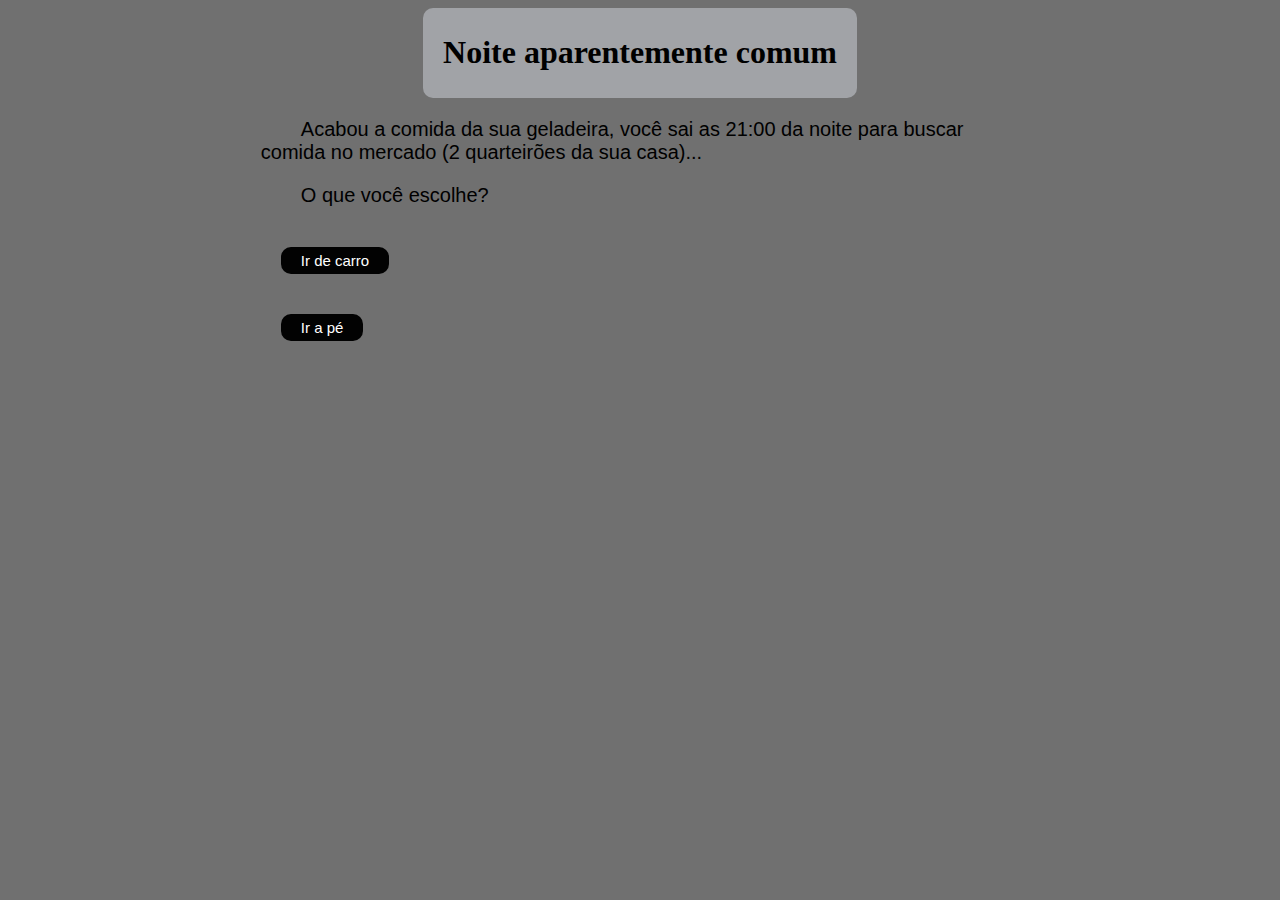
==== index.html @ 5c4acbf0 "layout.css and json_creator created" ====
<!DOCTYPE html>
<html lang="pt-br">
<head>
    <meta charset="UTF-8">
    <meta http-equiv="X-UA-Compatible" content="IE=edge">
    <meta name="viewport" content="width=device-width, initial-scale=1.0">
    <title>Historia</title>
    <link rel="stylesheet" type="text/css" href="layout.css">
</head>
<body>
    <div class="ex_title">
        <div class="title">
            <h1 id="history_title"></h1>
        </div>
    </div>

    <div id="content">
        <p id="History"></p>
        <p>O que você escolhe?</p>
        <div id="options"></div>
    </div>

    <script>
        function option_clicked() {
            console.log(options[this.id].link, options[this.id].Texto)
            if (options[this.id].link !== null){
                current_choice = options[this.id].link
                load_history()
            }
        }

        function mouse_above_option(){
            this.style.backgroundColor = 'rgba(0, 0, 0, 255)'
        }

        function mouse_non_above_option(){
            this.style.backgroundColor = 'rgba(0, 0, 0, 0)'
        }

        main_json = {
            "Titulo": "Noite aparentemente comum",
            "Escolhas": [
            {
                "id": 0,
                "História": "Acabou a comida da sua geladeira, você sai as 21:00 da noite para buscar comida no mercado (2 quarteirões da sua casa)...",
                "Opções": [
                    {"Id": 0, "Texto": "Ir de carro", "link": 1},
                    {"Id": 1, "Texto": "Ir a pé", "link": 2}
                ]
            },

            {
                "id": 1,
                "História": "Você está indo de carro, mas uma pessoa de parou e pediu carona, ela falou que está indo para o mesmo supermercado.",
                "Opções": [
                    {"Id": 0, "Texto": "Dar a carona", "link": null},
                    {"Id": 1, "Texto": "Não dar carona", "link": null}
                ]
            },

            {
                "id": 2,
                "História": "Você chegou ao supermercado, houviu alguns barulhos estranhos ao longo do caminho, perto de casa. Está com medo...",
                "Opções": [
                    {"Id": 0, "Texto": "Voltar para casa e tentar dormir", "link": null},
                    {"Id": 1, "Texto": "Ir para a casa de amigos", "link": null}
                ]
            }
        ]}


        var title = document.getElementById("history_title")
        // ↓ Aqui posteriormente irei carregar o título do json da história
        title.innerText = main_json.Titulo

        var current_choice = 0;
        var options;

        function load_history(){
            var content = document.getElementById("History")
            
            content.innerText = main_json.Escolhas[current_choice].História

            options = main_json.Escolhas[current_choice].Opções

            var options_div = document.getElementById("options")

            options_div.innerHTML = ""

            options.forEach(option => {
                let el = document.createElement('div')
                el.className = "option"
                el.id = option.Id
                el.innerHTML = `<p class="option"> ${option.Texto}</p>`
                el.addEventListener('click', option_clicked, false)
                el.addEventListener('mouseover', mouse_above_option, false)
                el.addEventListener('mouseout', mouse_non_above_option, false)
                options_div.appendChild(el)
            });
            
        }

        load_history()
        

    </script>
</body>
</html>
---- layout.css ----
body{
    background-color: rgb(112, 112, 112);
}
div.ex_title{
    text-align: center;
    width: 100%;
}
.title{
    padding-left: 20px;
    padding-right: 20px;
    padding-top: 5px;
    padding-bottom: 5px;
    border-radius: 10px;
    background-color: rgb(161, 163, 167);
    width: max-content;
    margin-left: auto;
    margin-right: auto;
}
h5{
    text-align: center;
    color:rgb(110, 2, 2);
    font-family:'Lucida Handwriting';
}
h1#history_title{
    text-align: center;
    font-family:'Lucida Handwriting';
}
#content{
    margin-left: 20%;
    margin-right: 20%;
}
p{
    text-indent: 40px;
    font-size: 20px;
    font-family: Verdana, Geneva, Tahoma, sans-serif;
}
div.option{
    padding-left: 20px;
    padding-right: 20px;
    padding-top: 5px;
    padding-bottom: 5px;
    border-radius: 10px;

    width: max-content;
}
p.option{
    padding-left: 20px;
    padding-right: 20px;
    padding-top: 5px;
    padding-bottom: 5px;
    border-radius: 10px;
    background-color: rgb(2, 2, 2);
    color: white;
    font-size: 15px;
    text-indent: 0px;
}
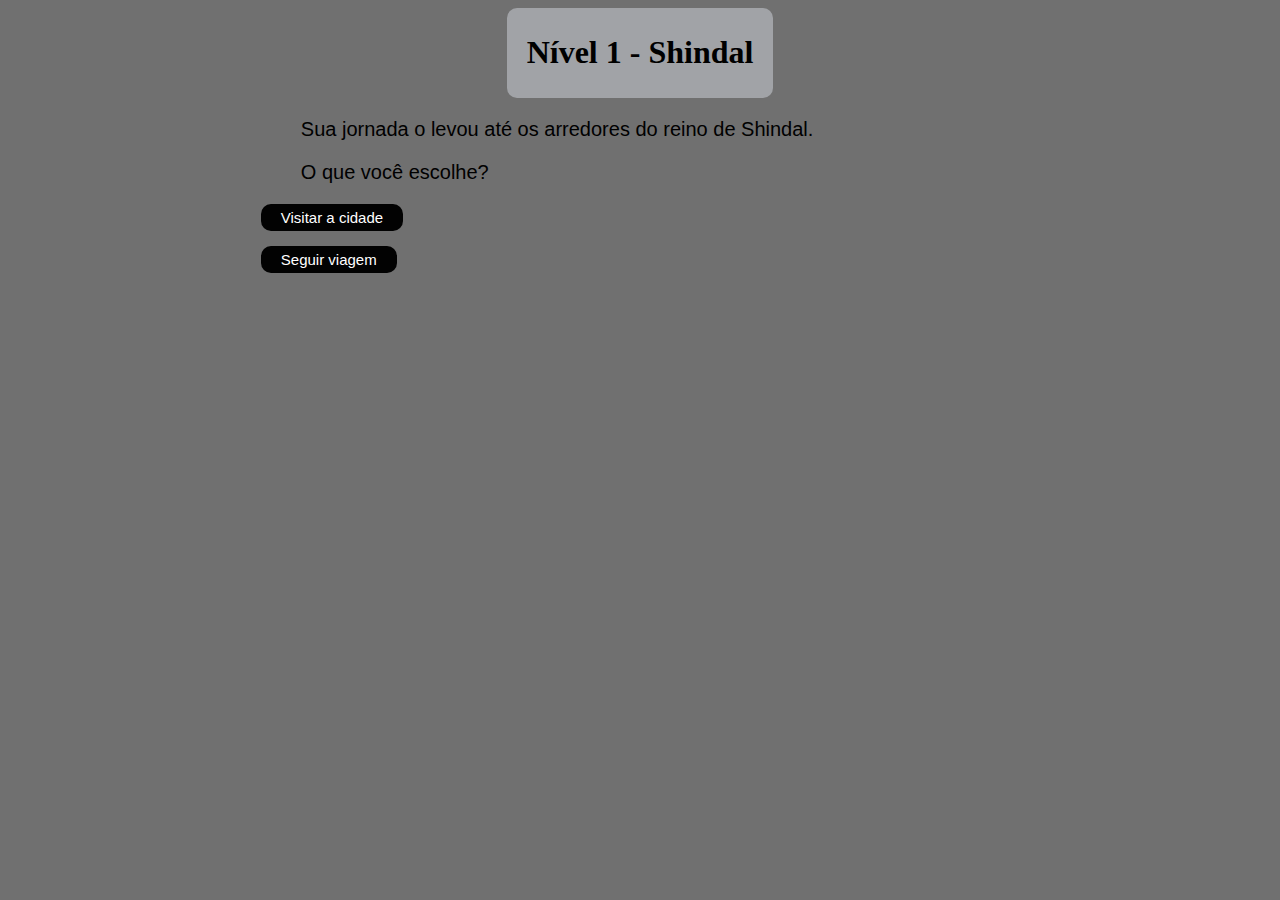
==== commit d78d920a: "optimized" ====
--- a/index.html
+++ b/index.html
@@ -20,89 +20,22 @@
         <div id="options"></div>
     </div>
 
+    <script src="script.js"></script>
     <script>
-        function option_clicked() {
-            console.log(options[this.id].link, options[this.id].Texto)
-            if (options[this.id].link !== null){
-                current_choice = options[this.id].link
-                load_history()
-            }
-        }
+        var current_choice = 0
+        var options
+        var main_json
+        
+        const fetchPromise = fetch('https://luizmgoncalves.github.io/story_telling_creator/history.json');
 
-        function mouse_above_option(){
-            this.style.backgroundColor = 'rgba(0, 0, 0, 255)'
-        }
-
-        function mouse_non_above_option(){
-            this.style.backgroundColor = 'rgba(0, 0, 0, 0)'
-        }
-
-        main_json = {
-            "Titulo": "Noite aparentemente comum",
-            "Escolhas": [
-            {
-                "id": 0,
-                "História": "Acabou a comida da sua geladeira, você sai as 21:00 da noite para buscar comida no mercado (2 quarteirões da sua casa)...",
-                "Opções": [
-                    {"Id": 0, "Texto": "Ir de carro", "link": 1},
-                    {"Id": 1, "Texto": "Ir a pé", "link": 2}
-                ]
-            },
-
-            {
-                "id": 1,
-                "História": "Você está indo de carro, mas uma pessoa de parou e pediu carona, ela falou que está indo para o mesmo supermercado.",
-                "Opções": [
-                    {"Id": 0, "Texto": "Dar a carona", "link": null},
-                    {"Id": 1, "Texto": "Não dar carona", "link": null}
-                ]
-            },
-
-            {
-                "id": 2,
-                "História": "Você chegou ao supermercado, houviu alguns barulhos estranhos ao longo do caminho, perto de casa. Está com medo...",
-                "Opções": [
-                    {"Id": 0, "Texto": "Voltar para casa e tentar dormir", "link": null},
-                    {"Id": 1, "Texto": "Ir para a casa de amigos", "link": null}
-                ]
-            }
-        ]}
-
-
-        var title = document.getElementById("history_title")
-        // ↓ Aqui posteriormente irei carregar o título do json da história
-        title.innerText = main_json.Titulo
-
-        var current_choice = 0;
-        var options;
-
-        function load_history(){
-            var content = document.getElementById("History")
-            
-            content.innerText = main_json.Escolhas[current_choice].História
-
-            options = main_json.Escolhas[current_choice].Opções
-
-            var options_div = document.getElementById("options")
-
-            options_div.innerHTML = ""
-
-            options.forEach(option => {
-                let el = document.createElement('div')
-                el.className = "option"
-                el.id = option.Id
-                el.innerHTML = `<p class="option"> ${option.Texto}</p>`
-                el.addEventListener('click', option_clicked, false)
-                el.addEventListener('mouseover', mouse_above_option, false)
-                el.addEventListener('mouseout', mouse_non_above_option, false)
-                options_div.appendChild(el)
+        fetchPromise.then( response => {
+            const jsonPromise = response.json();
+                jsonPromise.then( json => {
+            main_json = json
+            history_initialization()
+            load_history()
             });
-            
-        }
-
-        load_history()
-        
-
+        });
     </script>
 </body>
 </html>--- a/layout.css
+++ b/layout.css
@@ -34,15 +34,6 @@
     font-size: 20px;
     font-family: Verdana, Geneva, Tahoma, sans-serif;
 }
-div.option{
-    padding-left: 20px;
-    padding-right: 20px;
-    padding-top: 5px;
-    padding-bottom: 5px;
-    border-radius: 10px;
-
-    width: max-content;
-}
 p.option{
     padding-left: 20px;
     padding-right: 20px;
@@ -50,7 +41,65 @@
     padding-bottom: 5px;
     border-radius: 10px;
     background-color: rgb(2, 2, 2);
+    cursor: pointer;
+
+    transition: padding 0.25s;
+
+    width: max-content;
     color: white;
     font-size: 15px;
     text-indent: 0px;
+}
+
+p.option:hover{
+    padding-left: 40px;
+    padding-right: 40px;
+    padding-top: 10px;
+    padding-bottom: 10px;
+    border-radius: 10px;
+}
+
+
+div.input_atom{
+    padding-left: 20px;
+    padding-right: 20px;
+    padding-top: 5px;
+    padding-bottom: 10px;
+    border-radius: 10px;
+    background-color: rgb(48, 48, 48);
+
+    border-color: black;
+    border-style: solid;
+    border-width: 3px;
+
+    margin: 20px;
+
+    color: white;
+    
+    margin-left: auto;
+    margin-right: auto;
+    width: max-content;
+    text-align: center;
+    font-family: Verdana, Geneva, Tahoma, sans-serif;
+}
+
+.input_text{
+    border-radius: 5px;
+}
+
+.input_number{
+    width: 40px;
+}
+.choice_table{
+    border-collapse:separate; 
+    border-spacing:20px;
+}
+
+#add_choice_div{
+    width: 100%;
+    text-align: center;
+}
+
+#add_choice{
+    width: max-content;
 }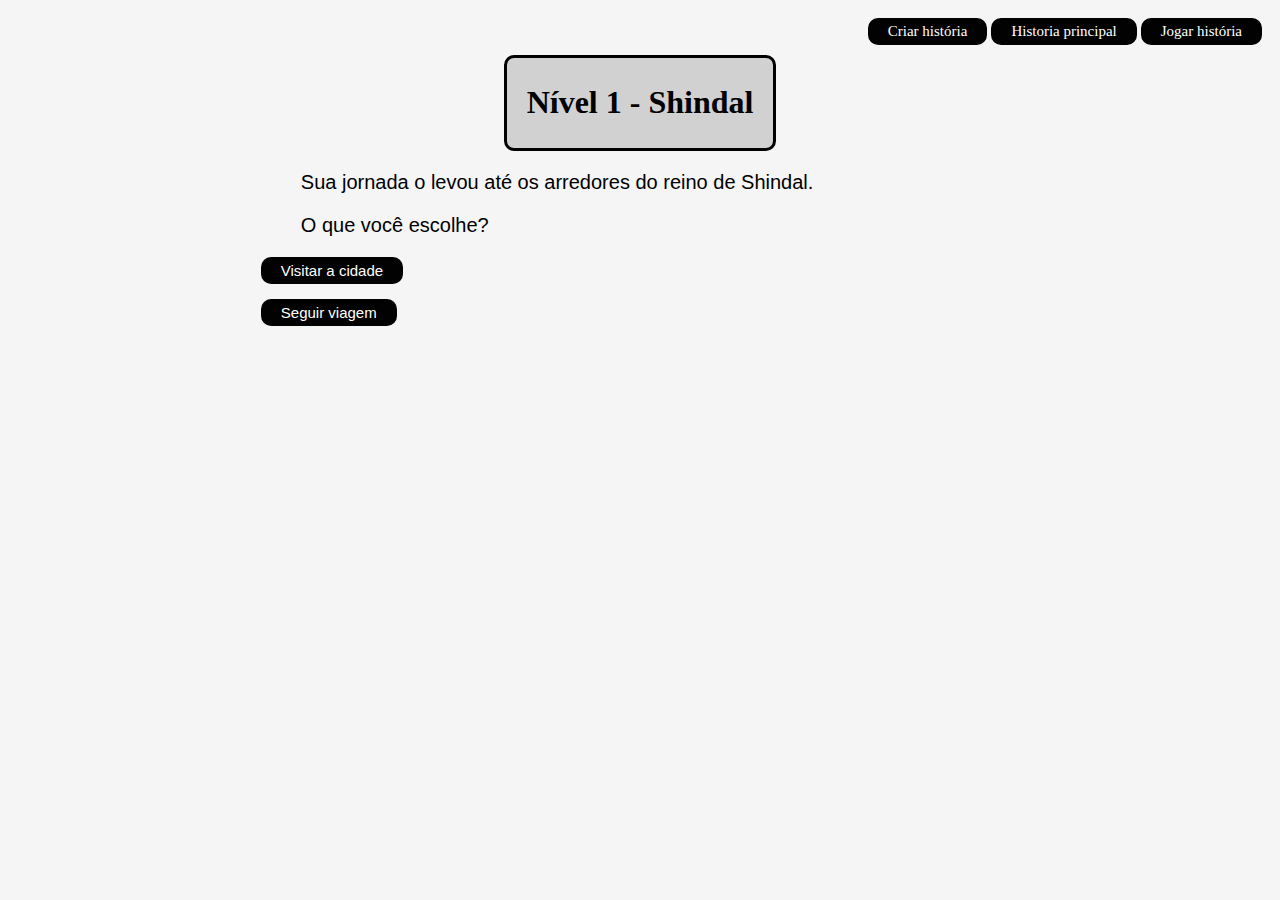
==== commit f3aba855: "1th colors changed" ====
--- a/index.html
+++ b/index.html
@@ -5,9 +5,28 @@
     <meta http-equiv="X-UA-Compatible" content="IE=edge">
     <meta name="viewport" content="width=device-width, initial-scale=1.0">
     <title>Historia</title>
+
     <link rel="stylesheet" type="text/css" href="layout.css">
 </head>
 <body>
+    <div class="header">
+        <a href="/criar_historia">
+            <div class="header_item">
+                Criar história
+            </div>
+        </a>
+        <a href="/">
+            <div class="header_item">
+                Historia principal
+            </div>
+        </a>
+        <a href="/jogar_historia">
+            <div class="header_item">
+                Jogar história
+            </div>
+        </a>
+    </div>
+    
     <div class="ex_title">
         <div class="title">
             <h1 id="history_title"></h1>
--- a/layout.css
+++ b/layout.css
@@ -1,5 +1,5 @@
 body{
-    background-color: rgb(112, 112, 112);
+    background-color: rgb(245, 245, 245);
 }
 div.ex_title{
     text-align: center;
@@ -11,7 +11,11 @@
     padding-top: 5px;
     padding-bottom: 5px;
     border-radius: 10px;
-    background-color: rgb(161, 163, 167);
+    background-color: rgb(209, 209, 209);
+    border-color: black;
+    border-style: solid;
+    border-width: 3px;
+
     width: max-content;
     margin-left: auto;
     margin-right: auto;
@@ -35,10 +39,7 @@
     font-family: Verdana, Geneva, Tahoma, sans-serif;
 }
 p.option{
-    padding-left: 20px;
-    padding-right: 20px;
-    padding-top: 5px;
-    padding-bottom: 5px;
+    padding: 5px 20px 5px 20px;
     border-radius: 10px;
     background-color: rgb(2, 2, 2);
     cursor: pointer;
@@ -52,21 +53,14 @@
 }
 
 p.option:hover{
-    padding-left: 40px;
-    padding-right: 40px;
-    padding-top: 10px;
-    padding-bottom: 10px;
-    border-radius: 10px;
+    padding: 10px 40px 10px 40px;
 }
 
 
 div.input_atom{
-    padding-left: 20px;
-    padding-right: 20px;
-    padding-top: 5px;
-    padding-bottom: 10px;
+    padding: 5px 20px 10px 20px;
     border-radius: 10px;
-    background-color: rgb(48, 48, 48);
+    background-color: rgb(190, 190, 190);
 
     border-color: black;
     border-style: solid;
@@ -74,7 +68,7 @@
 
     margin: 20px;
 
-    color: white;
+    color: rgb(0, 0, 0);
     
     margin-left: auto;
     margin-right: auto;
@@ -85,6 +79,7 @@
 
 .input_text{
     border-radius: 5px;
+    border-style: none;
 }
 
 .input_number{
@@ -102,4 +97,37 @@
 
 #add_choice{
     width: max-content;
+}
+
+
+div.header{
+    height: max-content;
+    text-align: right;
+    padding-bottom: 10px;
+    padding: 10px 10px 10px 10px;
+}
+
+div.header a{
+    text-decoration: none;
+    color: white;
+}
+
+div.header_item{
+    padding: 5px 20px 5px 20px;
+    border-radius: 10px;
+    background-color: rgb(2, 2, 2);
+    cursor: pointer;
+
+    display: inline-block;
+
+    transition: padding 0.25s;
+
+    width: max-content;
+    color: white;
+    font-size: 15px;
+    text-indent: 0px;
+}
+
+div.header_item:hover{
+    padding: 10px 40px 10px 40px;
 }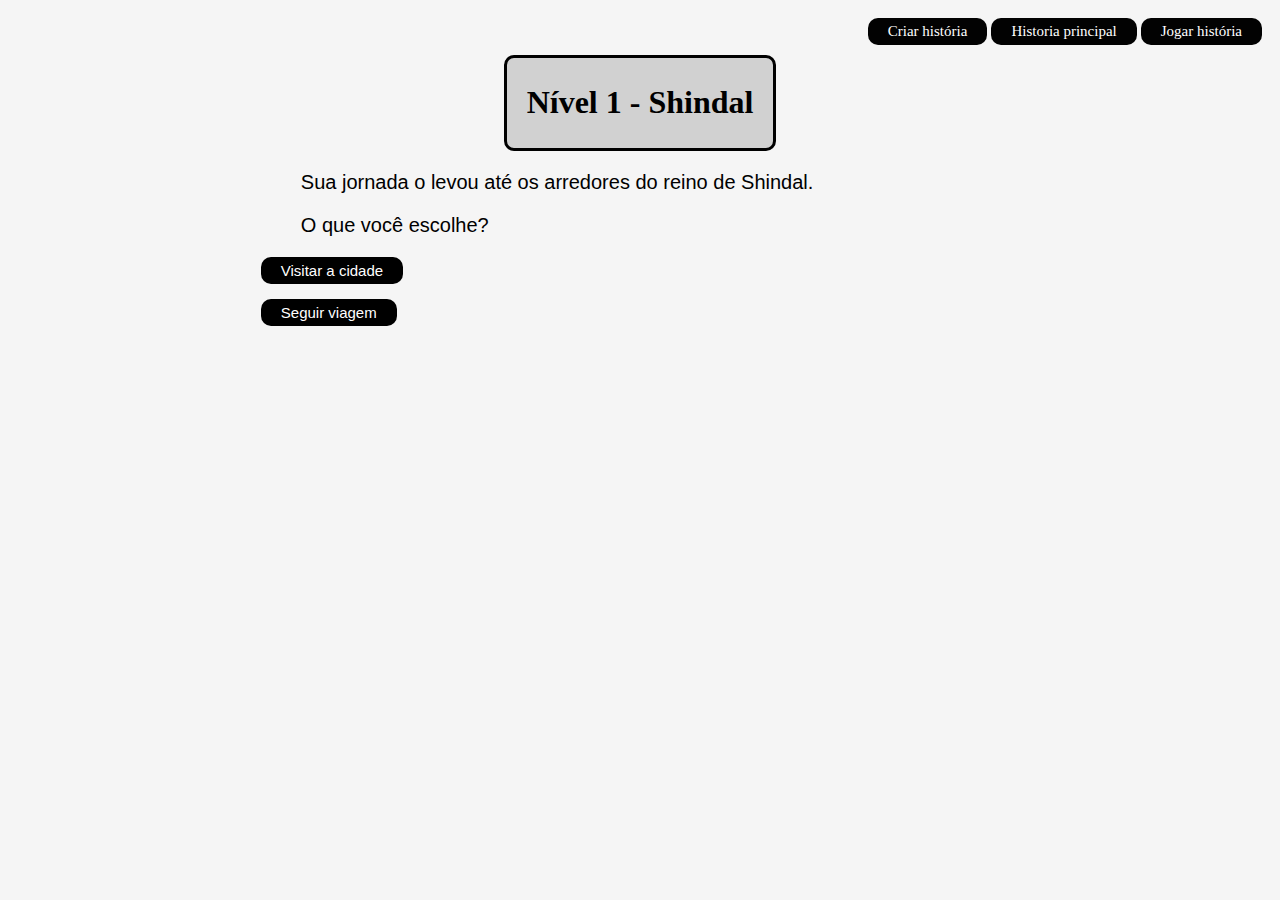
==== commit d00cfb0a: "qual escolhe condicional" ====
--- a/index.html
+++ b/index.html
@@ -26,7 +26,7 @@
             </div>
         </a>
     </div>
-    
+
     <div class="ex_title">
         <div class="title">
             <h1 id="history_title"></h1>
@@ -35,7 +35,7 @@
 
     <div id="content">
         <p id="History"></p>
-        <p>O que você escolhe?</p>
+        <p id="choice">O que você escolhe?</p>
         <div id="options"></div>
     </div>
 
--- a/layout.css
+++ b/layout.css
@@ -41,7 +41,7 @@
 p.option{
     padding: 5px 20px 5px 20px;
     border-radius: 10px;
-    background-color: rgb(2, 2, 2);
+    background-color: black;
     cursor: pointer;
 
     transition: padding 0.25s;
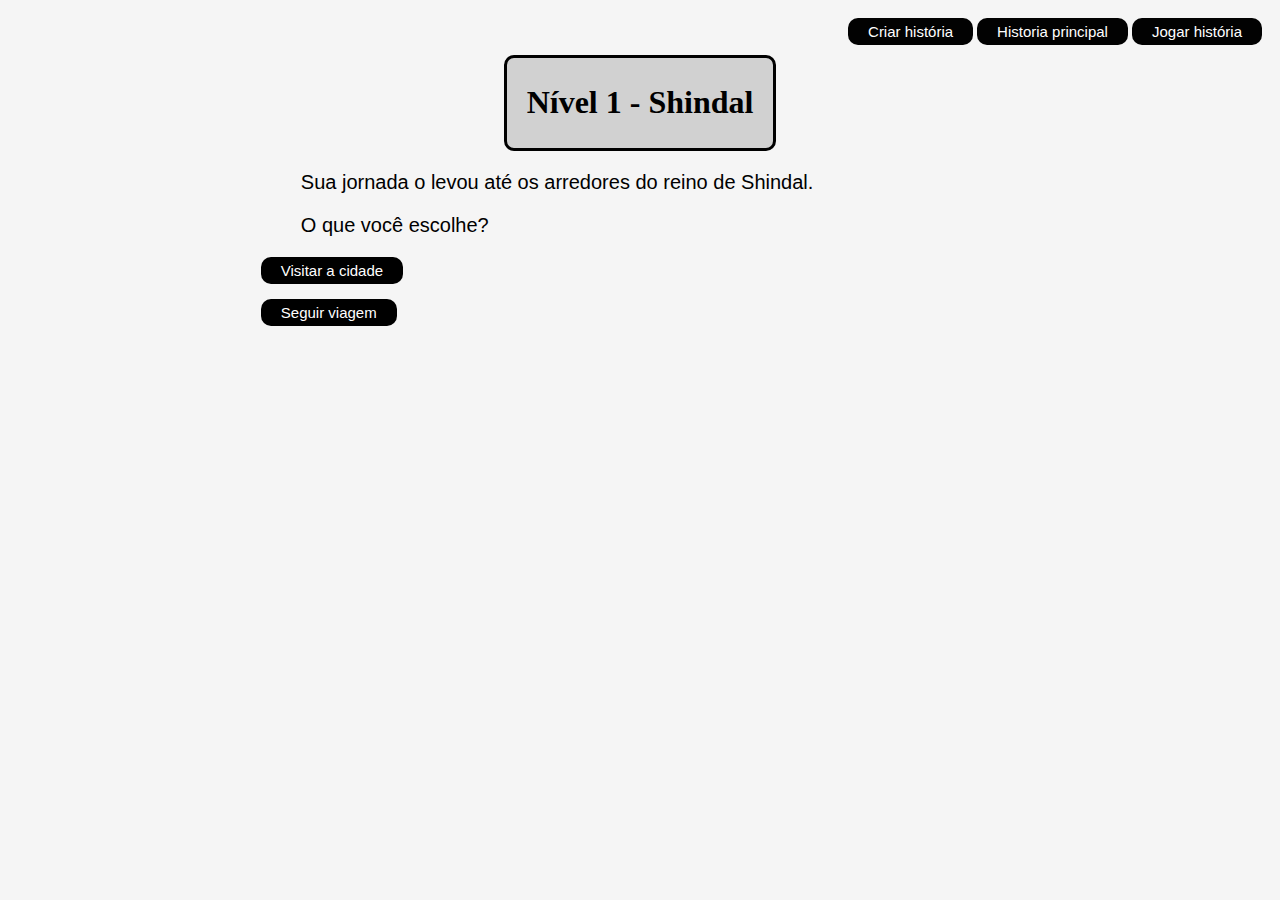
==== commit eee357b7: "links updated" ====
--- a/index.html
+++ b/index.html
@@ -10,17 +10,17 @@
 </head>
 <body>
     <div class="header">
-        <a href="/criar_historia">
+        <a href="https://luizmgoncalves.github.io/story_telling_creator/json_creator">
             <div class="header_item">
                 Criar história
             </div>
         </a>
-        <a href="/">
+        <a href="https://luizmgoncalves.github.io/story_telling_creator/">
             <div class="header_item">
                 Historia principal
             </div>
         </a>
-        <a href="/jogar_historia">
+        <a href="https://luizmgoncalves.github.io/story_telling_creator/json_instant_decoder">
             <div class="header_item">
                 Jogar história
             </div>
--- a/layout.css
+++ b/layout.css
@@ -112,6 +112,7 @@
     color: white;
 }
 
+
 div.header_item{
     padding: 5px 20px 5px 20px;
     border-radius: 10px;
@@ -126,6 +127,7 @@
     color: white;
     font-size: 15px;
     text-indent: 0px;
+    font-family: Verdana, Geneva, Tahoma, sans-serif;
 }
 
 div.header_item:hover{
